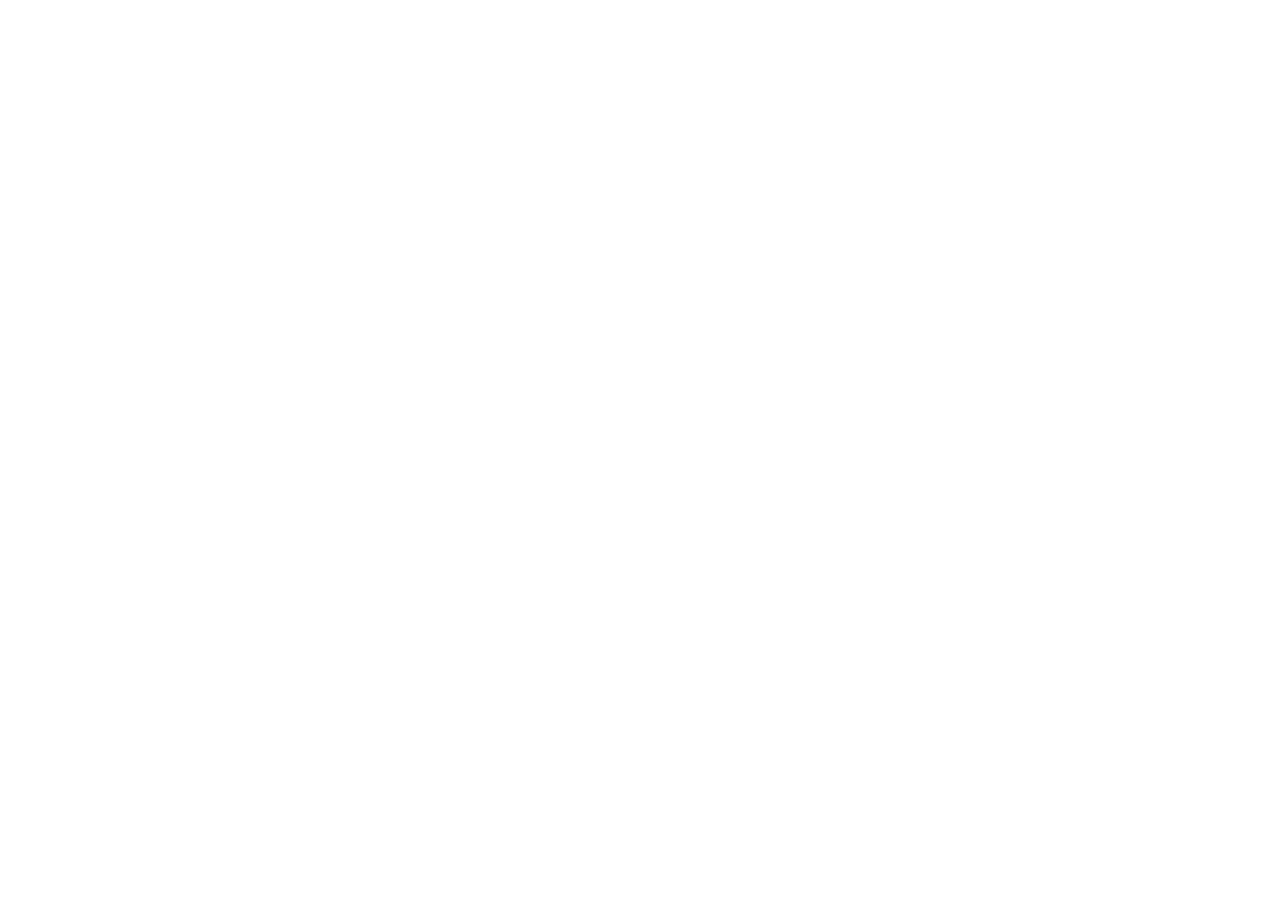
==== index.html @ afd42649 "added more" ====
<!DOCTYPE html>
<html lang="en">
<head>
    <meta charset="UTF-8">
    <meta name="viewport" content="width=device-width, initial-scale=1.0">
    <meta http-equiv="X-UA-Compatible" content="ie=edge">
    <title>Document</title>
    <link rel="stylesheet" href="assets/css/reset.css">
    <link rel="stylesheet" href="assets/css/style.css">
</head>
<body>
    
</body>
</html>
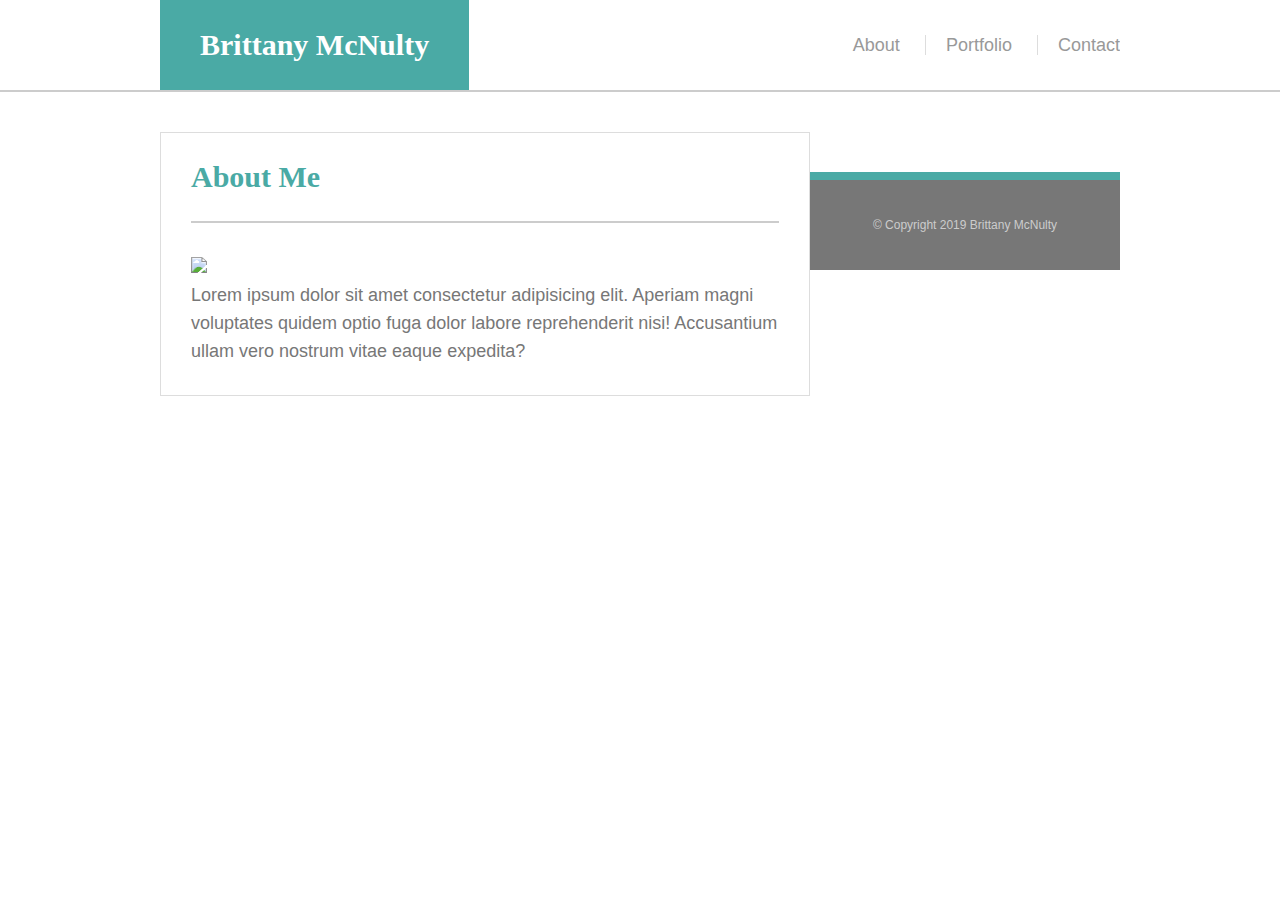
==== commit 9b6be4ba: "added html and css" ====
--- a/index.html
+++ b/index.html
@@ -4,11 +4,37 @@
     <meta charset="UTF-8">
     <meta name="viewport" content="width=device-width, initial-scale=1.0">
     <meta http-equiv="X-UA-Compatible" content="ie=edge">
-    <title>Document</title>
+    <title>Brittany McNulty</title>
     <link rel="stylesheet" href="assets/css/reset.css">
     <link rel="stylesheet" href="assets/css/style.css">
 </head>
 <body>
     
+    <header>
+        <div class="wrapper">
+            <a href="index.html" id="logo">Brittany McNulty</a>
+            
+            <nav>
+                <ul>
+                <li><a href="index.html">About</a></li>
+                <li><a href="portfolio.html">Portfolio</a></li>
+                <li><a href="contact.html">Contact</a></li>
+                </ul>
+            </nav>
+        </div>
+    </header>
+            
+        <div id="container" class="wrapper">
+        <div id="content" class="module">
+            <h1>About Me</h1>
+                
+            <img src="assets/images/img_1225.jpg" width="200" class="headshot">
+            
+            <p>Lorem ipsum dolor sit amet consectetur adipisicing elit. Aperiam magni voluptates quidem optio fuga dolor labore reprehenderit nisi! Accusantium ullam vero nostrum vitae eaque expedita?</p>
+            
+        </div>
+            
+    
+    <footer>&#169; Copyright 2019 Brittany McNulty</footer>
 </body>
 </html>--- a/assets/css/style.css
+++ b/assets/css/style.css
@@ -0,0 +1,226 @@
+body {
+	background-image: url("../images/background.png");
+	background-repeat: repeat;
+	font-family: Arial;
+	font-size: 18px;
+	color: #777;
+	line-height: 28px;
+}
+* {
+	box-sizing: border-box;
+}
+
+/* Main Page */
+
+
+
+/* General Styling */
+
+h1, h2 {
+	font-family: "Georgia";
+	color: #4aaaa5;
+	padding-bottom: 30px;
+	font-weight: bold;
+	text-align: left;
+	margin-bottom: 30px;
+}
+
+h1 {
+	font-size: 30px;
+	border-bottom: 2px solid #ccc;
+}
+
+h2 {
+	font-size: 22px;
+	border-bottom: 1px solid #ccc;
+	padding-bottom: 20px;
+	margin-bottom: 20px;
+}
+
+header {
+	background-color: #fff;
+	margin-bottom: 40px;
+	border-bottom: 2px solid #ccc;
+}
+
+#logo {
+	float: left;
+	display: block;
+	background-color: #4aaaa5;
+	color:#fff;
+	font-family: "Georgia";
+	font-size: 30px;
+	padding: 0 40px;
+	line-height: 90px;
+	font-weight: bold;
+	text-decoration: none;
+}
+
+nav {
+	float: right;
+}
+
+nav ul {
+	display: block;
+}
+
+nav ul li {
+	display: inline-block;
+	line-height: 90px;
+}
+
+nav ul li a {
+	text-decoration: none;
+	color: #999;
+	margin-left: 20px;
+	line-height: 22px;
+	padding-left: 20px;
+	border-left: 1px solid #ddd;
+}
+
+nav ul li:first-child a {
+	border-left: 0;
+}
+
+.wrapper {
+	width: 960px;
+	margin: 0 auto;
+	clear: both;
+	overflow: hidden;
+}
+
+footer {
+	text-align: center;
+	background-color: #777;
+	color: #ccc;
+	line-height: 90px;
+	margin-top: 40px;
+	border-top: 8px solid #4aaaa5;
+	font-size: 12px;
+}
+
+.module {
+	background-color: #fff;
+	padding: 30px;
+	border: 1px solid #ddd;
+}
+
+#content {
+	float: left;
+	width: 650px;
+}
+
+#social {
+	width: 270px;
+	float: right;
+	text-align: center;
+}
+
+#social img {
+	height: 60px;
+	width: auto;
+}
+
+#social a {
+	margin-right: 8px;
+}
+
+#social a:last-child {
+	margin-right: 0;
+}
+
+.baby {
+	float: left;
+	margin-right: 30px;
+}
+
+/* Contact */
+
+#contact-form ul {
+  margin-bottom: 20px;
+}
+
+#contact-form li {
+  margin-bottom: 10px;
+}
+
+label,
+input[type=text],
+input[type=email],
+textarea {
+  display: block;
+  width: 100%;
+}
+
+input[type=text],
+input[type=email],
+textarea {
+  height: 35px;
+  padding: 0 10px;
+  font-size: 14px;
+  border: 1px solid #ddd;
+}
+
+textarea {
+  height: 200px;
+}
+
+input[type=submit] {
+  padding: 10px 30px;
+  font-size: 18px;
+  color: #fff;
+  cursor: pointer;
+  background: #4aaaa5;
+  border: 0 none;
+}
+
+/* Portfolio */
+
+.work {
+  position: relative;
+  float: left;
+  width: 274px;
+  margin: 20px 0 25px;
+  overflow: auto;
+}
+
+.work:nth-child(even) {
+  margin-right: 40px;
+}
+
+.work img {
+  width: 100%;
+  border: 0 none;
+  opacity: 0.8;
+}
+
+.work h3 {
+  position: absolute;
+  bottom: 20px;
+  width: 100%;
+  padding: 15px;
+  margin-bottom: 0;
+  font-weight: 300;
+  line-height: 30px;
+  color: #fff;
+  text-align: center;
+  background: #4aaaa5;
+  border-bottom: 0;
+  font-family: "Georgia";
+  font-size: 22px;
+}
+
+/* Hover */
+#logo:hover,
+input[type=submit]:hover {
+  background: #5e7f7e;
+}
+
+nav a:hover {
+  color: #5e7f7e;
+}
+
+.social:hover {
+  cursor: pointer;
+  opacity: 0.8;
+}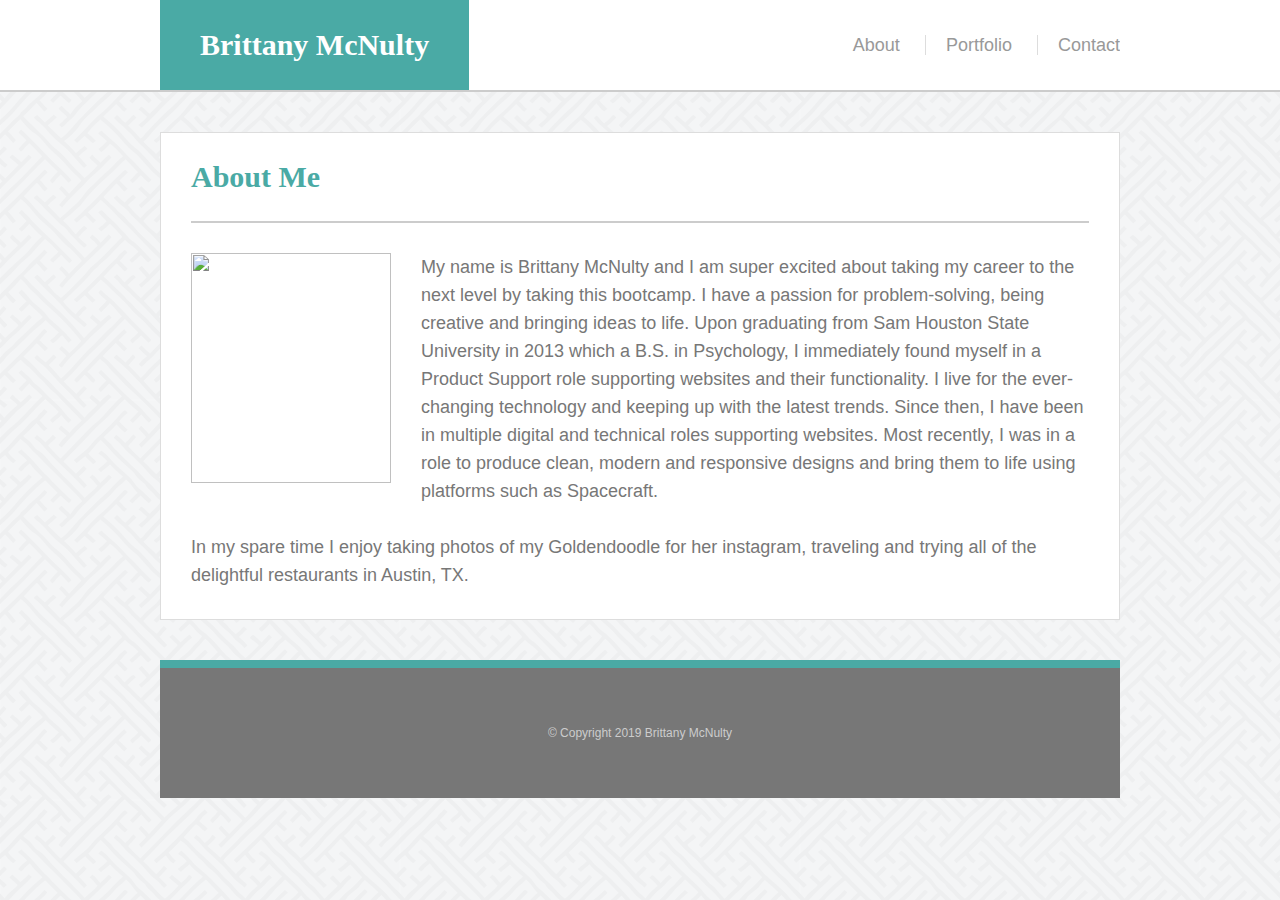
==== commit 3c4479f2: "more" ====
--- a/index.html
+++ b/index.html
@@ -28,9 +28,13 @@
         <div id="content" class="module">
             <h1>About Me</h1>
                 
-            <img src="assets/images/img_1225.jpg" width="200" class="headshot">
+            <img src="assets/images/img_1225.jpg" width="200" height="230" class="headshot">
             
-            <p>Lorem ipsum dolor sit amet consectetur adipisicing elit. Aperiam magni voluptates quidem optio fuga dolor labore reprehenderit nisi! Accusantium ullam vero nostrum vitae eaque expedita?</p>
+            <p>My name is Brittany McNulty and I am super excited about taking my career to the next level by taking this bootcamp. I have a passion for problem-solving, being creative and bringing ideas to life. Upon graduating from Sam Houston State University in 2013 which a B.S. in Psychology, I immediately found myself in a Product Support role supporting websites and their functionality. I live for the ever-changing technology and keeping up with the latest trends. Since then, I have been in multiple digital and technical roles supporting websites. Most recently, I was in a role to produce clean, modern and responsive designs and bring them to life using platforms such as Spacecraft.
+                <br />
+                <br />
+                In my spare time I enjoy taking photos of my Goldendoodle for her instagram, traveling and trying all of the delightful restaurants in Austin, TX.
+            </p>
             
         </div>
             
--- a/assets/css/style.css
+++ b/assets/css/style.css
@@ -1,7 +1,7 @@
 body {
-	background-image: url("../images/background.png");
+	background-image: url("../images/interlaced.png");
 	background-repeat: repeat;
-	font-family: Arial;
+	font-family:'Arial', 'Helvetica Neue', Helvetica, sans-serif;
 	font-size: 18px;
 	color: #777;
 	line-height: 28px;
@@ -10,14 +10,10 @@
 	box-sizing: border-box;
 }
 
-/* Main Page */
-
-
-
-/* General Styling */
+/* Index */
 
 h1, h2 {
-	font-family: "Georgia";
+	font-family: 'Georgia', Times, "Times New Roman", serif;
 	color: #4aaaa5;
 	padding-bottom: 30px;
 	font-weight: bold;
@@ -48,7 +44,7 @@
 	display: block;
 	background-color: #4aaaa5;
 	color:#fff;
-	font-family: "Georgia";
+	font-family: 'Georgia', Times, "Times New Roman", serif;
 	font-size: 30px;
 	padding: 0 40px;
 	line-height: 90px;
@@ -84,19 +80,22 @@
 
 .wrapper {
 	width: 960px;
-	margin: 0 auto;
+	margin: auto;
 	clear: both;
 	overflow: hidden;
 }
 
 footer {
+    clear: both;
+    padding:20px;
 	text-align: center;
 	background-color: #777;
 	color: #ccc;
-	line-height: 90px;
 	margin-top: 40px;
 	border-top: 8px solid #4aaaa5;
-	font-size: 12px;
+    font-size: 12px;
+    line-height: 90px;
+   
 }
 
 .module {
@@ -105,31 +104,9 @@
 	border: 1px solid #ddd;
 }
 
-#content {
-	float: left;
-	width: 650px;
-}
-
-#social {
-	width: 270px;
-	float: right;
-	text-align: center;
-}
-
-#social img {
-	height: 60px;
-	width: auto;
-}
-
-#social a {
-	margin-right: 8px;
-}
-
-#social a:last-child {
-	margin-right: 0;
-}
-
-.baby {
+
+
+.headshot {
 	float: left;
 	margin-right: 30px;
 }
@@ -206,21 +183,27 @@
   text-align: center;
   background: #4aaaa5;
   border-bottom: 0;
-  font-family: "Georgia";
+  font-family: 'Georgia', Times, "Times New Roman", serif;
   font-size: 22px;
 }
 
 /* Hover */
 #logo:hover,
 input[type=submit]:hover {
-  background: #5e7f7e;
+  background: #777;
 }
 
 nav a:hover {
-  color: #5e7f7e;
+  color: #4aaaa5;
 }
 
 .social:hover {
   cursor: pointer;
   opacity: 0.8;
+}
+
+/* Sticky Footer */
+
+#container {
+	min-height: calc(100vh - 264px);
 }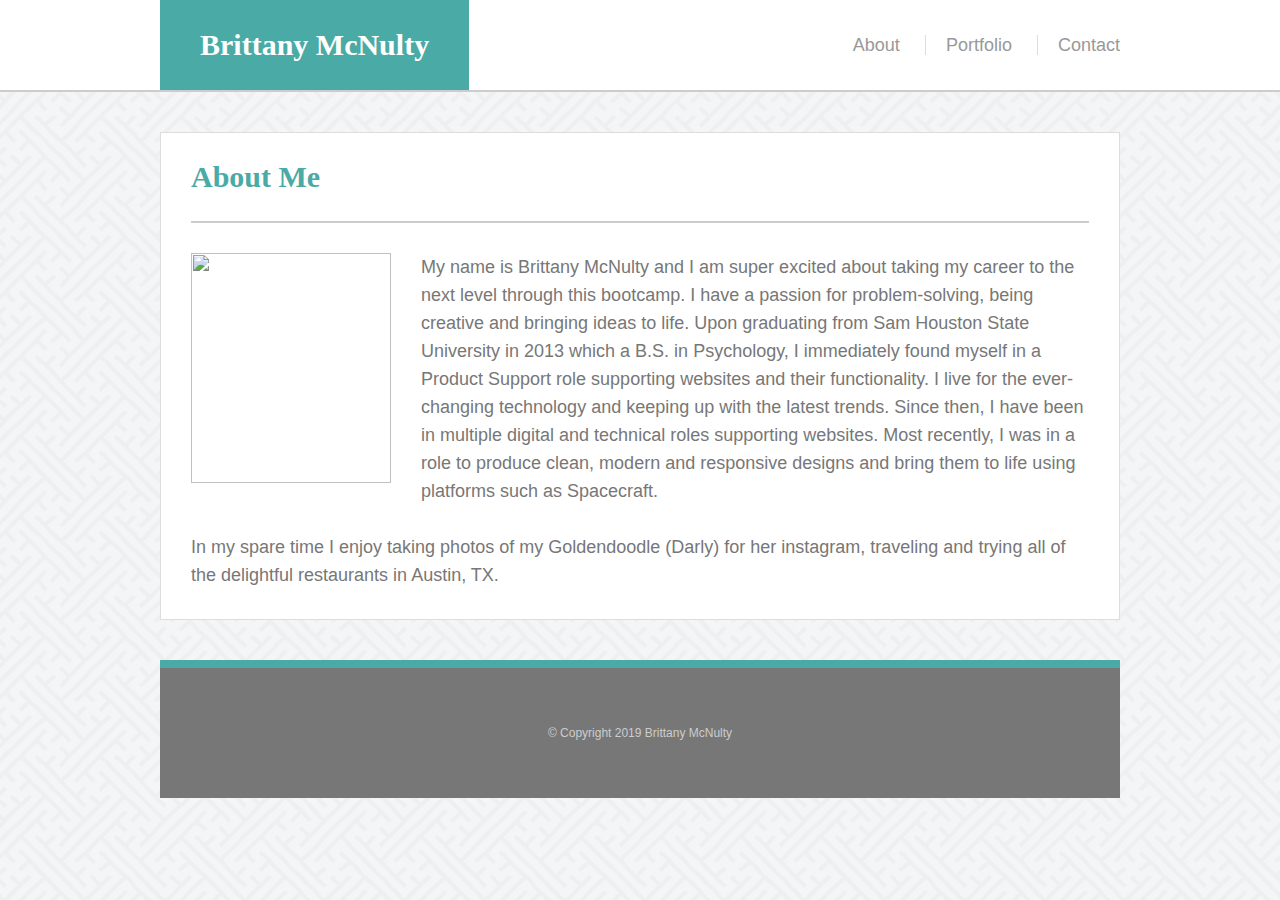
==== commit dd021123: "photos added" ====
--- a/index.html
+++ b/index.html
@@ -30,10 +30,10 @@
                 
             <img src="assets/images/img_1225.jpg" width="200" height="230" class="headshot">
             
-            <p>My name is Brittany McNulty and I am super excited about taking my career to the next level by taking this bootcamp. I have a passion for problem-solving, being creative and bringing ideas to life. Upon graduating from Sam Houston State University in 2013 which a B.S. in Psychology, I immediately found myself in a Product Support role supporting websites and their functionality. I live for the ever-changing technology and keeping up with the latest trends. Since then, I have been in multiple digital and technical roles supporting websites. Most recently, I was in a role to produce clean, modern and responsive designs and bring them to life using platforms such as Spacecraft.
+            <p>My name is Brittany McNulty and I am super excited about taking my career to the next level through this bootcamp. I have a passion for problem-solving, being creative and bringing ideas to life. Upon graduating from Sam Houston State University in 2013 which a B.S. in Psychology, I immediately found myself in a Product Support role supporting websites and their functionality. I live for the ever-changing technology and keeping up with the latest trends. Since then, I have been in multiple digital and technical roles supporting websites. Most recently, I was in a role to produce clean, modern and responsive designs and bring them to life using platforms such as Spacecraft.
                 <br />
                 <br />
-                In my spare time I enjoy taking photos of my Goldendoodle for her instagram, traveling and trying all of the delightful restaurants in Austin, TX.
+                In my spare time I enjoy taking photos of my Goldendoodle (Darly) for her instagram, traveling and trying all of the delightful restaurants in Austin, TX.
             </p>
             
         </div>
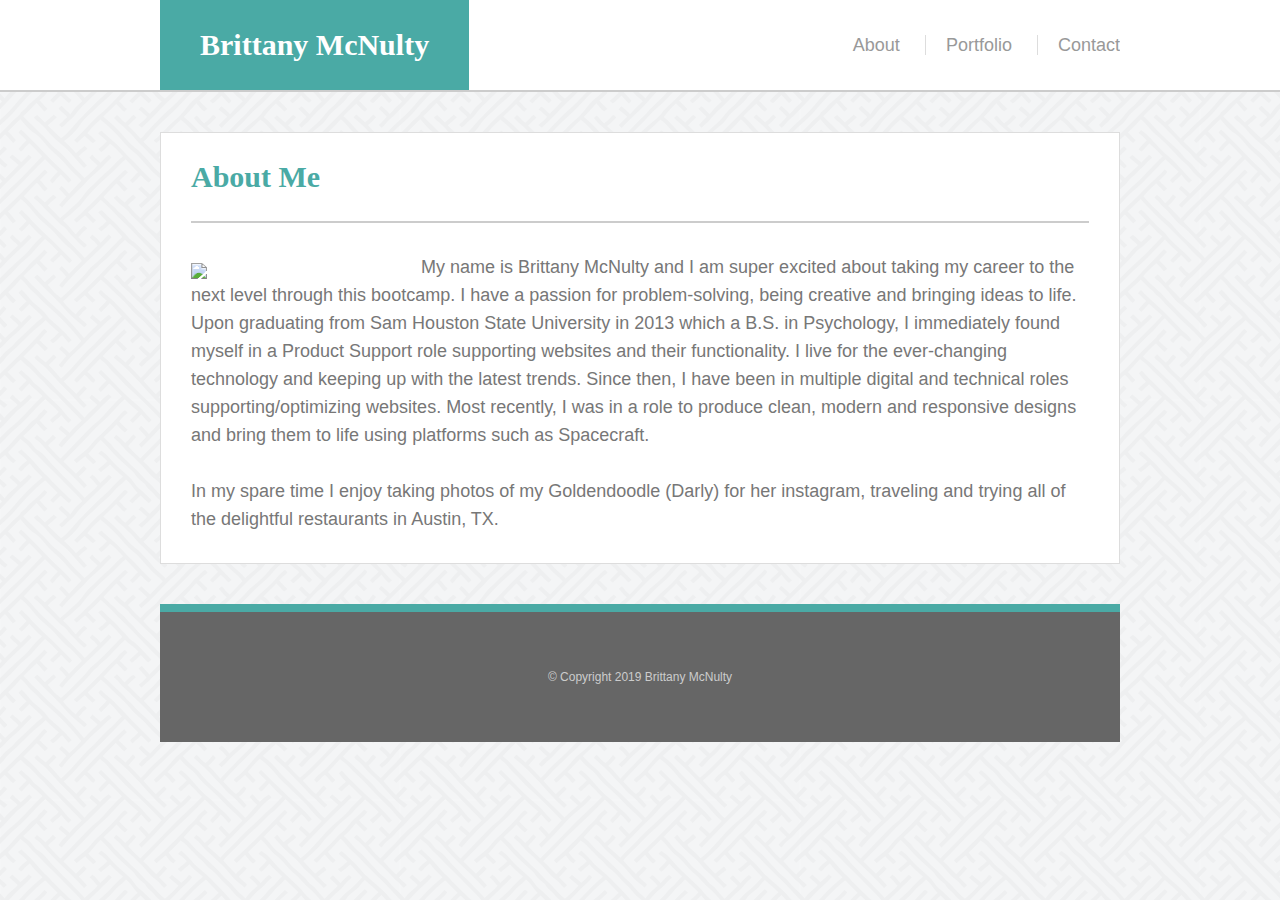
==== commit 290877e1: "photo fix" ====
--- a/index.html
+++ b/index.html
@@ -28,9 +28,9 @@
         <div id="content" class="module">
             <h1>About Me</h1>
                 
-            <img src="assets/images/img_1225.jpg" width="200" height="230" class="headshot">
+            <img src="assets/images/img_1225.jpg" width="200"  class="headshot">
             
-            <p>My name is Brittany McNulty and I am super excited about taking my career to the next level through this bootcamp. I have a passion for problem-solving, being creative and bringing ideas to life. Upon graduating from Sam Houston State University in 2013 which a B.S. in Psychology, I immediately found myself in a Product Support role supporting websites and their functionality. I live for the ever-changing technology and keeping up with the latest trends. Since then, I have been in multiple digital and technical roles supporting websites. Most recently, I was in a role to produce clean, modern and responsive designs and bring them to life using platforms such as Spacecraft.
+            <p>My name is Brittany McNulty and I am super excited about taking my career to the next level through this bootcamp. I have a passion for problem-solving, being creative and bringing ideas to life. Upon graduating from Sam Houston State University in 2013 which a B.S. in Psychology, I immediately found myself in a Product Support role supporting websites and their functionality. I live for the ever-changing technology and keeping up with the latest trends. Since then, I have been in multiple digital and technical roles supporting/optimizing websites. Most recently, I was in a role to produce clean, modern and responsive designs and bring them to life using platforms such as Spacecraft.
                 <br />
                 <br />
                 In my spare time I enjoy taking photos of my Goldendoodle (Darly) for her instagram, traveling and trying all of the delightful restaurants in Austin, TX.
--- a/assets/css/style.css
+++ b/assets/css/style.css
@@ -89,7 +89,7 @@
     clear: both;
     padding:20px;
 	text-align: center;
-	background-color: #777;
+	background-color: #666;
 	color: #ccc;
 	margin-top: 40px;
 	border-top: 8px solid #4aaaa5;
@@ -108,7 +108,8 @@
 
 .headshot {
 	float: left;
-	margin-right: 30px;
+    margin-right: 30px;
+    margin-top: 10px;
 }
 
 /* Contact */
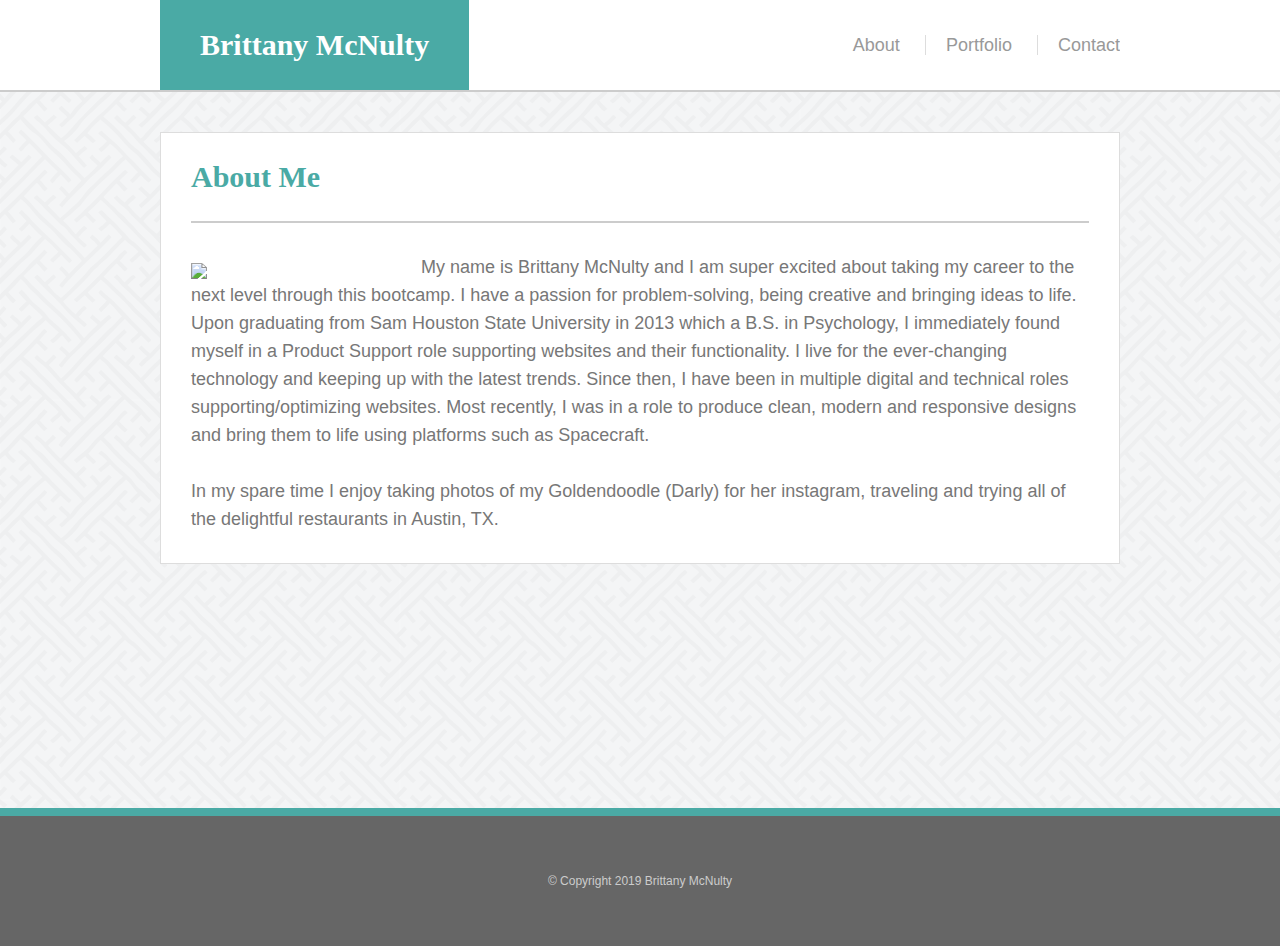
==== commit 7ffbea87: "fixed code" ====
--- a/index.html
+++ b/index.html
@@ -28,14 +28,14 @@
         <div id="content" class="module">
             <h1>About Me</h1>
                 
-            <img src="assets/images/img_1225.jpg" width="200"  class="headshot">
+            <img src="assets/images/IMG_1225.jpg" width="200" class="headshot">
             
             <p>My name is Brittany McNulty and I am super excited about taking my career to the next level through this bootcamp. I have a passion for problem-solving, being creative and bringing ideas to life. Upon graduating from Sam Houston State University in 2013 which a B.S. in Psychology, I immediately found myself in a Product Support role supporting websites and their functionality. I live for the ever-changing technology and keeping up with the latest trends. Since then, I have been in multiple digital and technical roles supporting/optimizing websites. Most recently, I was in a role to produce clean, modern and responsive designs and bring them to life using platforms such as Spacecraft.
                 <br />
                 <br />
                 In my spare time I enjoy taking photos of my Goldendoodle (Darly) for her instagram, traveling and trying all of the delightful restaurants in Austin, TX.
             </p>
-            
+            </div>
         </div>
             
     
--- a/assets/css/style.css
+++ b/assets/css/style.css
@@ -86,6 +86,7 @@
 }
 
 footer {
+    width: 100%;
     clear: both;
     padding:20px;
 	text-align: center;
@@ -198,10 +199,6 @@
   color: #4aaaa5;
 }
 
-.social:hover {
-  cursor: pointer;
-  opacity: 0.8;
-}
 
 /* Sticky Footer */
 
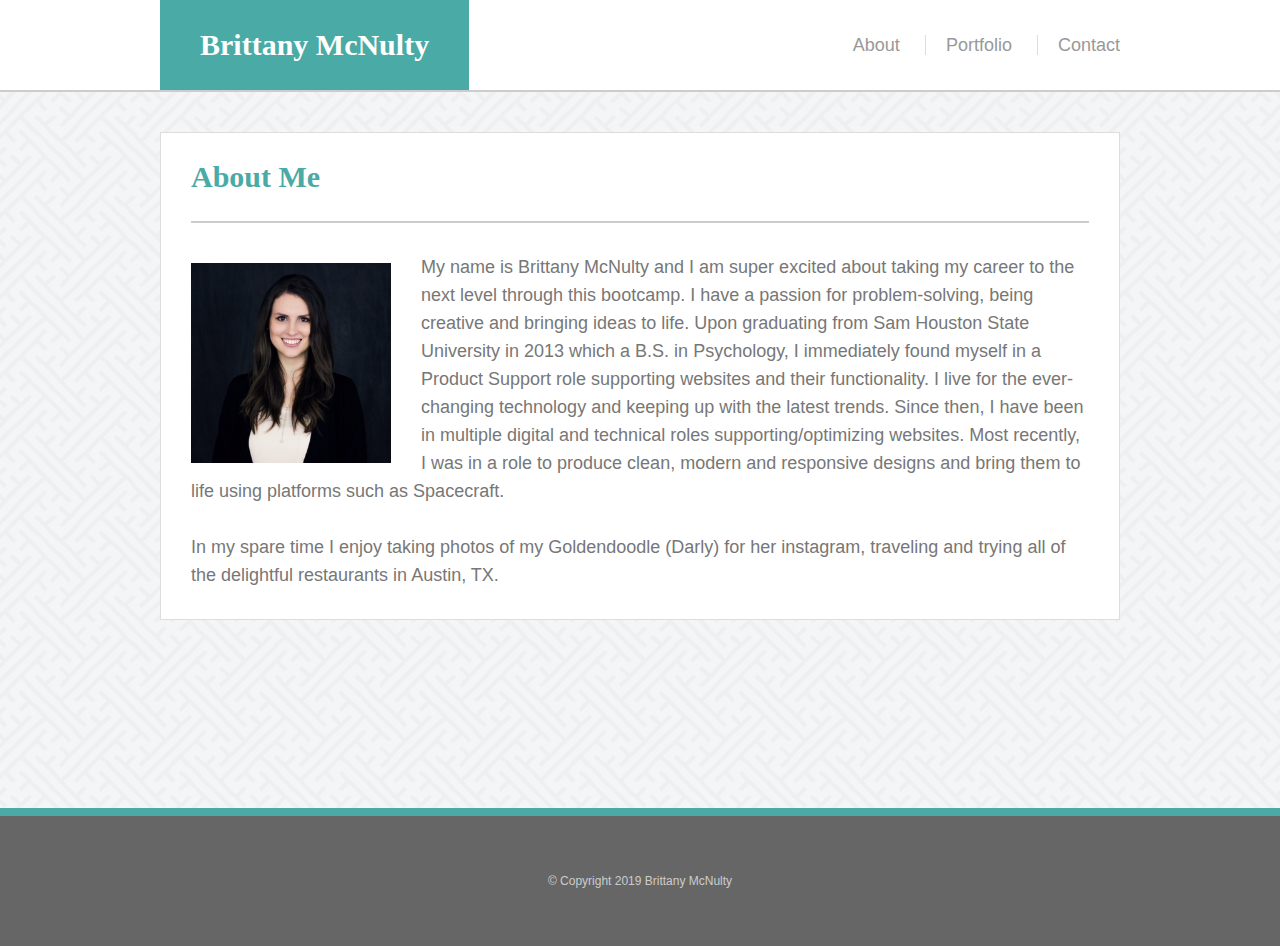
==== commit dacf103f: "capitalize JPG" ====
--- a/index.html
+++ b/index.html
@@ -28,7 +28,7 @@
         <div id="content" class="module">
             <h1>About Me</h1>
                 
-            <img src="assets/images/IMG_1225.jpg" width="200" class="headshot">
+            <img src="assets/images/IMG_1225.JPG" width="200" class="headshot">
             
             <p>My name is Brittany McNulty and I am super excited about taking my career to the next level through this bootcamp. I have a passion for problem-solving, being creative and bringing ideas to life. Upon graduating from Sam Houston State University in 2013 which a B.S. in Psychology, I immediately found myself in a Product Support role supporting websites and their functionality. I live for the ever-changing technology and keeping up with the latest trends. Since then, I have been in multiple digital and technical roles supporting/optimizing websites. Most recently, I was in a role to produce clean, modern and responsive designs and bring them to life using platforms such as Spacecraft.
                 <br />
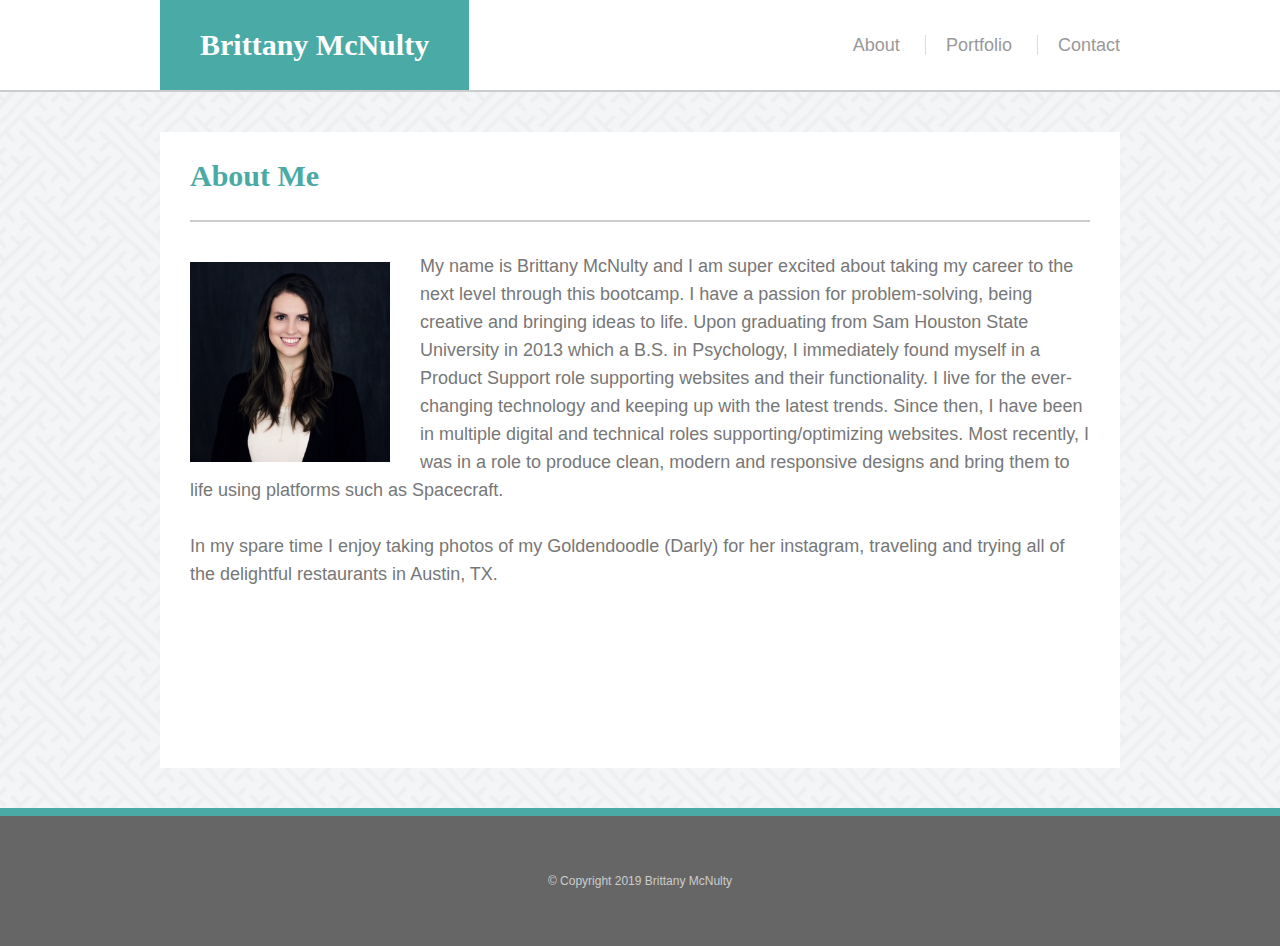
==== commit d872cd22: "added game to portfolio" ====
--- a/index.html
+++ b/index.html
@@ -5,6 +5,7 @@
     <meta name="viewport" content="width=device-width, initial-scale=1.0">
     <meta http-equiv="X-UA-Compatible" content="ie=edge">
     <title>Brittany McNulty</title>
+    <meta name="viewport" content="width=device-width, initial-scale=1">
     <link rel="stylesheet" href="assets/css/reset.css">
     <link rel="stylesheet" href="assets/css/style.css">
 </head>
--- a/assets/css/style.css
+++ b/assets/css/style.css
@@ -10,7 +10,7 @@
 	box-sizing: border-box;
 }
 
-/* Index */
+/* Styling */
 
 h1, h2 {
 	font-family: 'Georgia', Times, "Times New Roman", serif;
@@ -82,7 +82,8 @@
 	width: 960px;
 	margin: auto;
 	clear: both;
-	overflow: hidden;
+    overflow: hidden;
+    background-color: white;
 }
 
 footer {
@@ -102,7 +103,7 @@
 .module {
 	background-color: #fff;
 	padding: 30px;
-	border: 1px solid #ddd;
+	/* border: 1px solid #ddd; */
 }
 
 
@@ -204,4 +205,143 @@
 
 #container {
 	min-height: calc(100vh - 264px);
+}
+
+Media Queries
+****************************
+
+@media (max-width: 640px) {
+
+	.wrapper {
+		width: 640px;
+	
+
+	header {
+		border-bottom: none;
+	}
+
+	#logo {
+		text-align: center;
+		width: 640px;
+	}
+	
+	
+	nav {
+		background-color: #fff;
+		width: 640px;
+		border-bottom: 2px solid #ddd;
+	}
+
+	nav ul li {
+		line-height: 60px;
+	}
+
+	nav ul li a {
+		margin-left: 40px;
+		padding-left: 70px;
+	}
+
+	.headshot {
+		margin-left: 150px;
+	}
+
+	p {
+		word-wrap: break-word;
+		margin-top: 20px;
+		display: inline-block;
+	}
+	
+	#social {
+		width: 560px;
+		height: 190px;
+		margin-right: 40px;	
+	}
+
+	#social img {
+		float: left;
+		padding-right: 10px;
+	}
+
+	
+	#content {
+		width: 560px;
+		margin-left: 40px;
+		margin-bottom: 30px;
+	}
+	
+	.work {
+		margin-left: 100px;
+	}
+
+
+@media (min-width: 768px) and (max-width: 979px) {
+
+	.wrapper {
+		width: 768px;
+	}
+
+
+	#logo {
+		margin-left: 20px;
+	}
+
+	nav ul {
+		padding-right: 20px;
+	}
+
+	#content {
+		width: 730px;
+		margin-left: 20px;
+		margin-bottom: 30px;
+	}
+
+	#social {
+		width: 730px;
+		margin-right: 20px;
+	}
+
+	#social img {
+		float: left;
+		padding-right: 10px;
+	}
+
+	nav ul li {
+		font-size: 16px;
+	}
+
+}
+
+@media (min-width: 980px) {
+
+	.wrapper {
+		width: 980px;
+	}
+
+	#logo {
+		margin-left: 80px;
+	}
+
+	nav ul {
+		padding-right: 80px;
+	}
+
+	.baby {
+		margin-left: 100px;
+}
+
+	p {
+		word-wrap: break-word;
+		margin-top: 20px;
+		display: inline-block;
+	}
+
+#content {
+		width: 470px;
+		margin-left: 80px;
+		margin-bottom: 30px;
+	}
+
+	#social {
+		margin-right: 80px;
+	}
 }